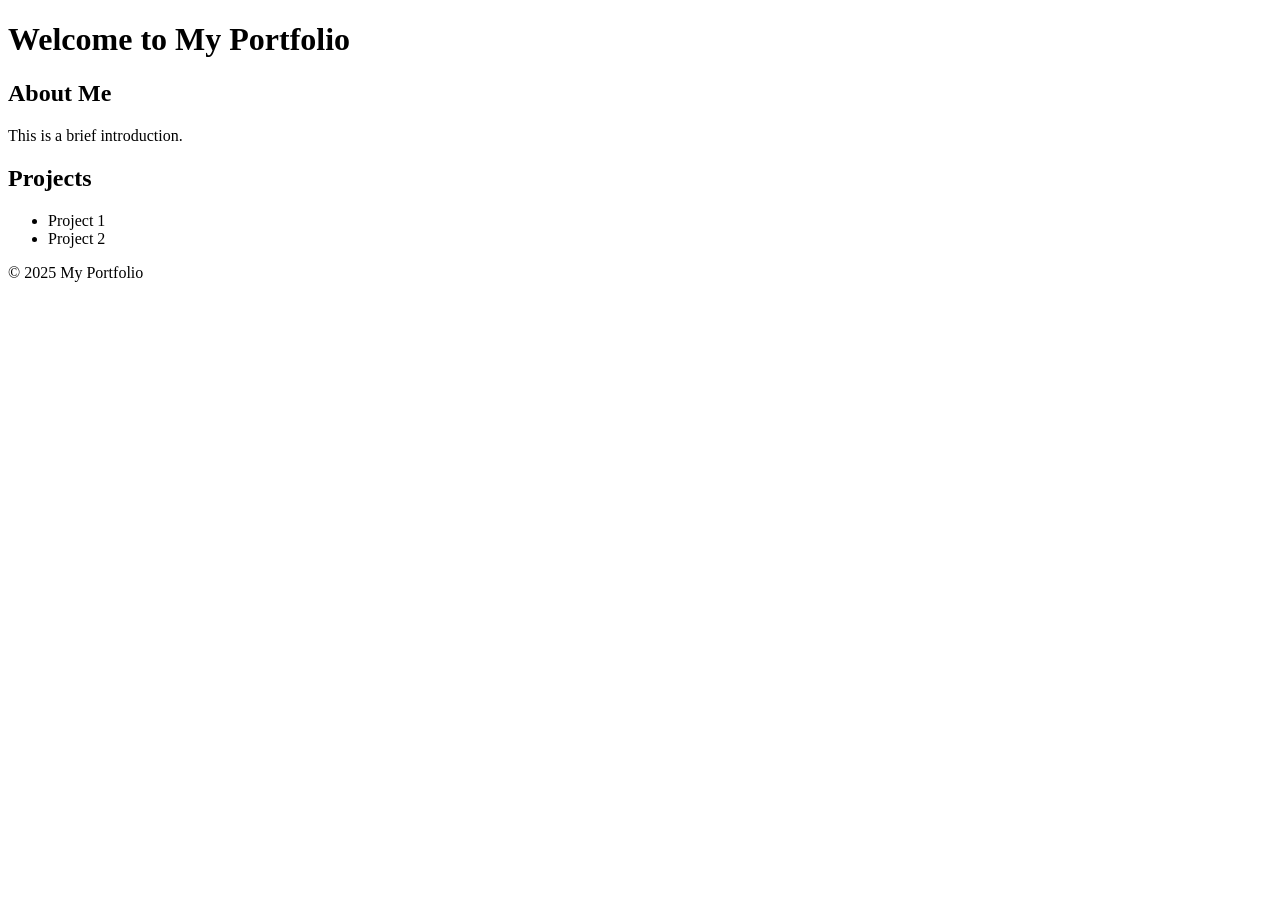
==== index.html @ 4b47892a "first commit" ====
<!DOCTYPE html>
<html lang="en">
<head>
  <meta charset="UTF-8">
  <meta name="viewport" content="width=device-width, initial-scale=1.0">
  <title>Portfolio Site</title>
</head>
<body>
  <header>
    <h1>Welcome to My Portfolio</h1>
  </header>
  <main>
    <section>
      <h2>About Me</h2>
      <p>This is a brief introduction.</p>
    </section>
    <section>
      <h2>Projects</h2>
      <ul>
        <li>Project 1</li>
        <li>Project 2</li>
      </ul>
    </section>
  </main>
  <footer>
    <p>&copy; 2025 My Portfolio</p>
  </footer>
</body>
</html>
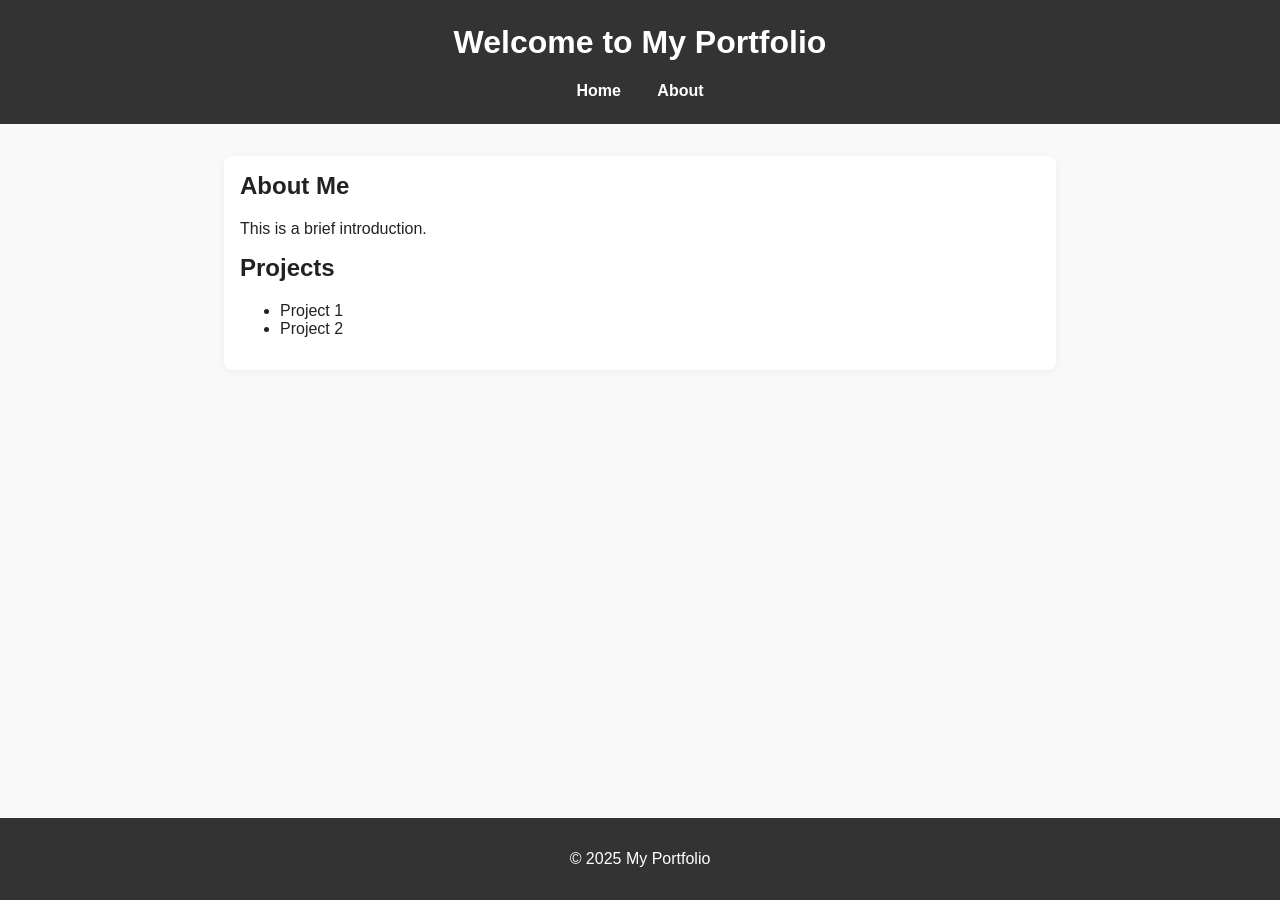
==== commit 27aa7782: "4th commmit" ====
--- a/index.html
+++ b/index.html
@@ -4,10 +4,15 @@
   <meta charset="UTF-8">
   <meta name="viewport" content="width=device-width, initial-scale=1.0">
   <title>Portfolio Site</title>
+  <link rel="stylesheet" href="style.css">
 </head>
 <body>
   <header>
     <h1>Welcome to My Portfolio</h1>
+    <nav>
+      <a href="index.html">Home</a>
+      <a href="about.html">About</a>
+    </nav>
   </header>
   <main>
     <section>
@@ -25,5 +30,6 @@
   <footer>
     <p>&copy; 2025 My Portfolio</p>
   </footer>
+  <script src="script.js"></script>
 </body>
 </html>
--- a/style.css
+++ b/style.css
@@ -0,0 +1,48 @@
+body {
+  font-family: Arial, sans-serif;
+  margin: 0;
+  padding: 0;
+  background: #f9f9f9;
+  color: #222;
+}
+
+header {
+  background: #333;
+  color: #fff;
+  padding: 1.5rem 0;
+  text-align: center;
+}
+
+nav a {
+  color: #fff;
+  text-decoration: none;
+  margin: 0 1rem;
+  font-weight: bold;
+}
+
+nav a:hover {
+  text-decoration: underline;
+}
+
+main {
+  max-width: 800px;
+  margin: 2rem auto;
+  padding: 1rem;
+  background: #fff;
+  border-radius: 8px;
+  box-shadow: 0 2px 8px rgba(0,0,0,0.05);
+}
+
+h1, h2 {
+  margin-top: 0;
+}
+
+footer {
+  background: #333;
+  color: #fff;
+  text-align: center;
+  padding: 1rem 0;
+  position: fixed;
+  width: 100%;
+  bottom: 0;
+}
